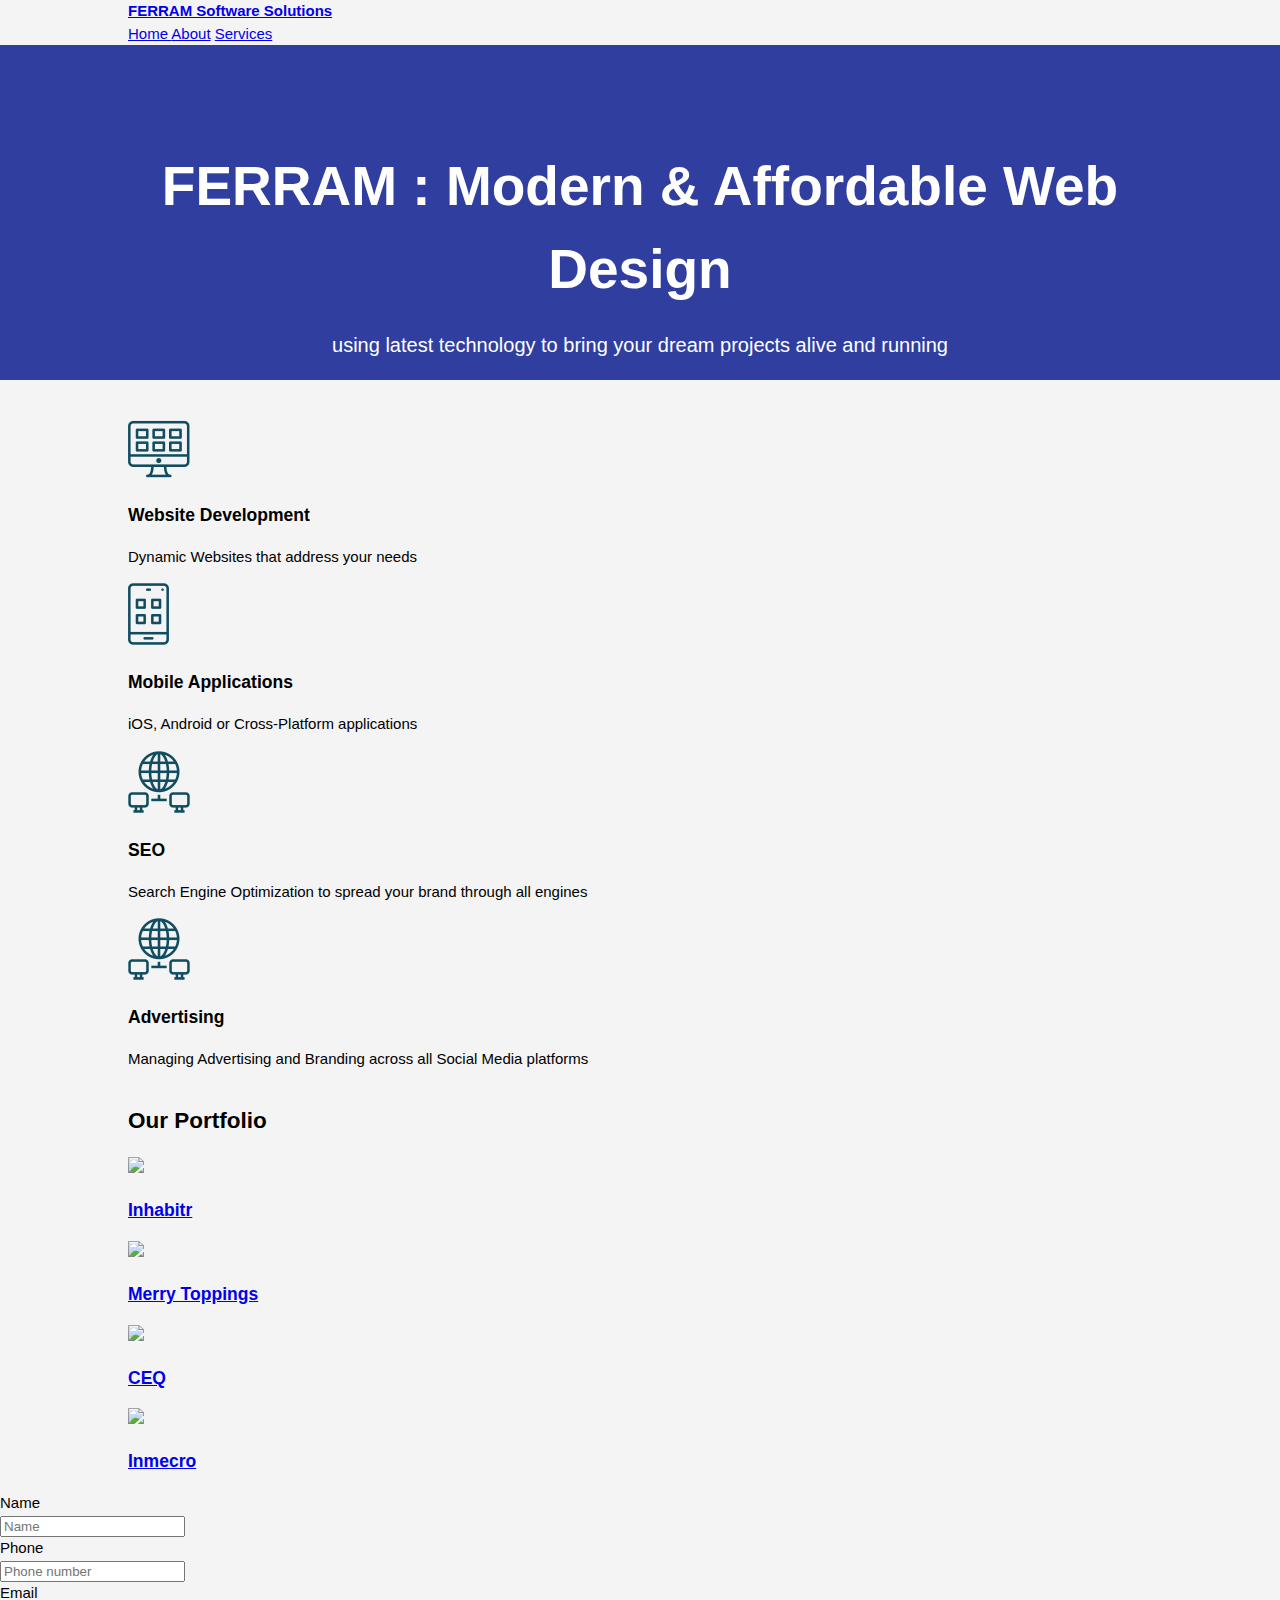
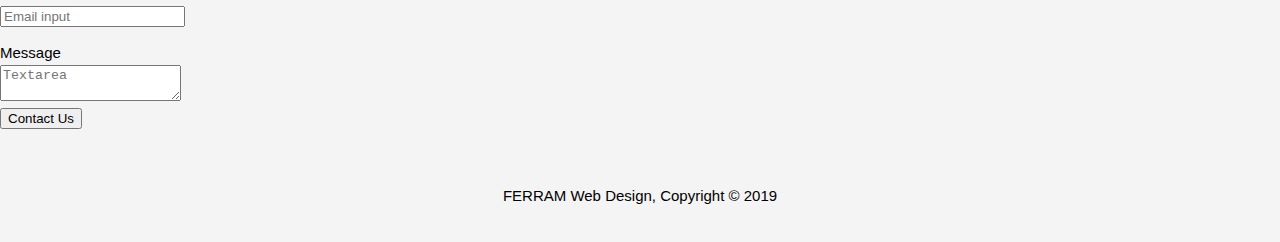
==== docs/index.html @ 0cc5a920 "padding" ====
<!DOCTYPE html>
<html>
<head>
	<meta charset="utf-8">
	<meta name="viewport" content="width=device-width, initial-scale=1">
	<meta name="description" content="affordable and professional web design">
	<meta name="keywords" content="web design, affordable web design, professional web design">
	<meta name="author" content="Jorge Ramirez">


	<title>FERRAM Web Design | Welcome</title>
	<link rel="stylesheet" type="text/css" href="./css/style.css"/>
	<link rel="stylesheet" href="https://cdn.jsdelivr.net/npm/bulma@0.8.0/css/bulma.min.css">
	<script defer src="https://use.fontawesome.com/releases/v5.3.1/js/all.js"></script>
</head>
<body>

<!-- start -->
<nav class="navbar is-link is-fixed-top">
<div class="container">
	<div class="navbar-brand">
		<a class ="navbar-item" href="index.html" style=" font-weight: bold;">
			FERRAM Software Solutions
		</a>
		<span class="navbar-burger burger" data-target="navMenu">
			<span></span>
			<span></span>
			<span></span>
		</span>
	</div>
	<div id="navMenu" class="navbar-menu">
		<div class="navbar-end">
			<a href="index.html" class="navbar-item is-active"> Home </a>
			<a href="about.html" class="navbar-item"> About</a>
			<a href="services.html" class="navbar-item">Services</a>

		</div>

	</div>
</div>

</nav>

<script type="text/javascript">
(function(){
	var burger = document.querySelector('.burger');
	var nav = document.querySelector('#'+burger.dataset.target);

	burger.addEventListener('click',  function(){
		burger.classList.toggle('is-active');
		nav.classList.toggle('is-active');
	});
 })();
</script>

<!-- navbar Ends -->


	<section id="showcase" class="secondary-color section">
		<div class="container">

			<h1 class="title has-text-white is-size-2"> FERRAM : Modern & Affordable Web Design</h1>
			<p class="subtitle has-text-white">using latest technology to bring your dream projects alive and running
			</p>
			<!-- <button class="button is-medium is-info">Contact Us</button> -->
		</div>
	</section>


	<section id="boxes">
		<div class="container">
			<div class="columns">
				<div class="column has-text-centered">
                    <div class="service-item">
						<img src="./img/web-icon.png">
						<h3 class="is-size-4">Website Development</h3>
						<p>Dynamic Websites that address your needs</p>
					</div>
				</div>

				<div class="column has-text-centered">
					<div class="service-item">
						<img src="./img/mobile-icon.png">
						<h3 class="is-size-4">Mobile Applications</h3>
						<p>iOS, Android or Cross-Platform applications</p>
					</div>
				</div>

				<div class="column has-text-centered">
                    <div class="service-item">
						<img src="./img/seo-icon.png">
						<h3 class="is-size-4">SEO</h3>
						<p>Search Engine Optimization to spread your brand through all engines</p>
					</div>
				</div>

				<div class="column has-text-centered">
					<div class="service-item">
						<img src="./img/seo-icon.png">
						<h3 class="is-size-4">Advertising</h3>
						<p> Managing Advertising and Branding across all Social Media platforms </p>
					</div>
				</div>
			</div>
		</div>
	</section>

	<!-- Portfolio -->

	<section class="section">
		<div class="container">
            <div class="has-text-centered">
				<h2 class="title is-text-3"> Our Portfolio</h2>
			</div>
            <div class="columns">

				<div class="column has-text-centered">
					<div class="project-item">
						<img src="https://chpaonline.org/clientuploads/directory/companyInfo/inhabitr-furniture-logo.png" class="image is-3by2"/>
            <div>
							<h3><a href="https://www.inhabitr.com/">Inhabitr</a></h3>
						</div>
					</div>
				</div>

				<div class="column has-text-centered">
					<div class="project-item">
						<img src="https://img1.wsimg.com/isteam/ip/2f9334f3-1ca9-4cfd-ac85-5b7b27f0fe7a/logo-final.png/:/rs=w:700,cg:true,m" class="image is-3by2"/>
						<div>
							<h3><a href="https://www.merrytoppings.com/">Merry Toppings</a></h3>
						</div>
					</div>
				</div>

				<div class="column has-text-centered">
					<div class="project-item">
						<img src="https://scontent-ort2-1.xx.fbcdn.net/v/t1.0-9/79094371_135177071233946_9184383169850245120_n.jpg?_nc_cat=106&_nc_ohc=Oo1p19iboncAQmcsgtHAW9-5puwQk-soc2XIX4CU80Uc5hMEWGWP4hDyg&_nc_ht=scontent-ort2-1.xx&oh=2bc9ec28a56e8b1d101a9f0a70c4ce18&oe=5E875760"class="image is-3by2"/>
						<div>
							<h3><a href="https://www.ceqhn.com/">CEQ</a></h3>
						</div>
					</div>
				</div>

				<div class="column has-text-centered">
					<div class="project-item">
						<img src="https://encrypted-tbn0.gstatic.com/images?q=tbn%3AANd9GcQUrrRLbGa_GGqi-XmNMUn3xTMxOxs4BXgBpf2jKhxRms5G45SG" class="image is-3by2"/>
						<div>
							<h3><a href="https://www.inmecro.com">Inmecro</a></h3>
						</div>
					</div>
				</div>

			</div>
		</div>
	</section>


			<!-- Bulma Form -->

			<div class="field has-text-centered">
<label class="label has-text-centered">Name</label>
<div class="control has-text-centered">
	<input class="input" type="text" placeholder="Name">
</div>
</div>

<label class="label">Phone</label>
<div class="control">
	<input class="input" type="text" placeholder="Phone number">
</div>
</div>


<div class="field">
<label class="label">Email</label>
<div class="control has-icons-left has-icons-right">
	<input class="input is-danger" type="email" placeholder="Email input" >
	<span class="icon is-small is-left">
		<i class="fas fa-envelope"></i>
	</span>

</div>
<p class="help is-danger"></p>
</div>



<div class="field">
<label class="label">Message</label>
<div class="control-padding-horizontal">
	<textarea class="textarea" placeholder="Textarea"></textarea>
</div>
</div>





<div class="field is-grouped">
<div class="control">
	<button class="button is-medium is-info">Contact Us</button>
</div>

</div>

			<!-- End -->

			<!-- Quote -->
			<!-- <div>
			<section id="quotation">
				<div class="dark">

				<h3>Get a Quote</h3>

				<form class="contact">

					<div>
						<label>Name</label><br>
						<input type="text" placeholder="Name">
					</div>

					<div>
						<label>Email</label>
						<input type="email" placeholder="Email">
					</div>

					<div>
						<label>Phone</label>
						<input type="phone" placeholder="Phone">
					</div>

					<button type="submit" class="button_1">Subscribe</button>


				</form>


				</div>
			</section>
		</div> -->



	</div>



	<footer>
		<p>FERRAM Web Design, Copyright &copy; 2019</p>
	</footer>


</body>
</html>
---- docs/css/style.css ----
body{
	font-family: Verdana, Helvetica, sans-serif;
	font-size: 15px;
	line-height: 1.5;
	padding: 0;
	margin: 0;
	background-color:#f4f4f4;
}



.container{
	width: 80%;
	margin: auto;
	overflow: hidden;
}

.button_1{
	align-self: center;
  height:38px;
  background:#e8491d;
  border:0;
  padding-left: 20px;
  padding-right:20px;
  color:#ffffff;

}

.quotation button_1{
    display:block;
    width:100%;
  }

.dark{
	padding: 15px;
	background: #35424a;
	color: #ffffff;
	margin-top: 10px;
	margin-bottom: 10px;
}

.dark h3{
	text-align: center;
}

#portfolio h2{
	margin-top: 60px;
}

header{
	background-color: #004EF1;
	color: #ffffff;
	padding-top: 30px;
	min-height: 70px;
	position: sticky;
	top: 0px;
	/*border-bottom: red 3px solid;*/

}

header a{
	color: #ffffff;
	text-decoration: none;

	text-transform: uppercase;
	font-size: 16px;
}

ul{
	margin: 0;
	padding: 0;
}

header li{
	float:left;
	display:inline;
	padding: 0 20px 0 20px;
}

header #branding{
	float:left;

}

header #branding h1{
	margin:0;
}

/* testing Bulma */

#navbarBasicExample{
	float: right;
	margin-top: 10px;
	position: sticky;
	top: 20px;

}

/* end */
header nav {
	float: right;
	margin-top: 10px;
	position: sticky;
	top: 20px;

}


header .highlight, header .current a{
	color: #f1f1f1;
	font-weight: bold;
}

header a:hover{
	color: #cccccc;
	font-weight: bold;
}

/*Showcase*/
#showcase{
/*	min-height: 400px;
/* */
	background: #303F9F;
	text-align: center;
	color:#ffffff;
}

#showcase h1{
	margin-top:100px;
	font-size: 55px;
	margin-bottom: 10px;
	}

#showcase p{
	font-size:20px;
}

#boxes{
	margin-top: 40px;
}

#boxes .box{
	float: left;
	text-align: center;
	width: 22%;
	padding: 5px;
}

/*sidebar*/

#quotation{
	/*float: auto;*/
	float: middle;
	padding: 100px;
	width: 50%;
	margin-top: 60px;
	margin-bottom: 60px;
}

#quotation .contact input, #sidebar #quotation textarea{
  width:90%;
  padding:5px;
}

form input[type="email"], #quotation input, #quotation textarea{
    width:100%;
    margin-bottom:10px;
  }


/*main col article*/

article#main-col{
	float: left;
	width: 65%;
}

/*Services*/

ul#services  li{
	list-style: none;
	padding: 20px;
	border: #cccccc solid 1px;
	margin-bottom: 5px;
	background: #e6e6e6;
}

/*header portfolio images*/

.portfolio-p{
	text-align: center;
	margin-bottom: 70px;
}




footer{
	padding: 20px;
	margin-top: 20px;
	/*color:#ffffff;*/
	/*background-color: #e8491d;*/
	text-align: center;

}
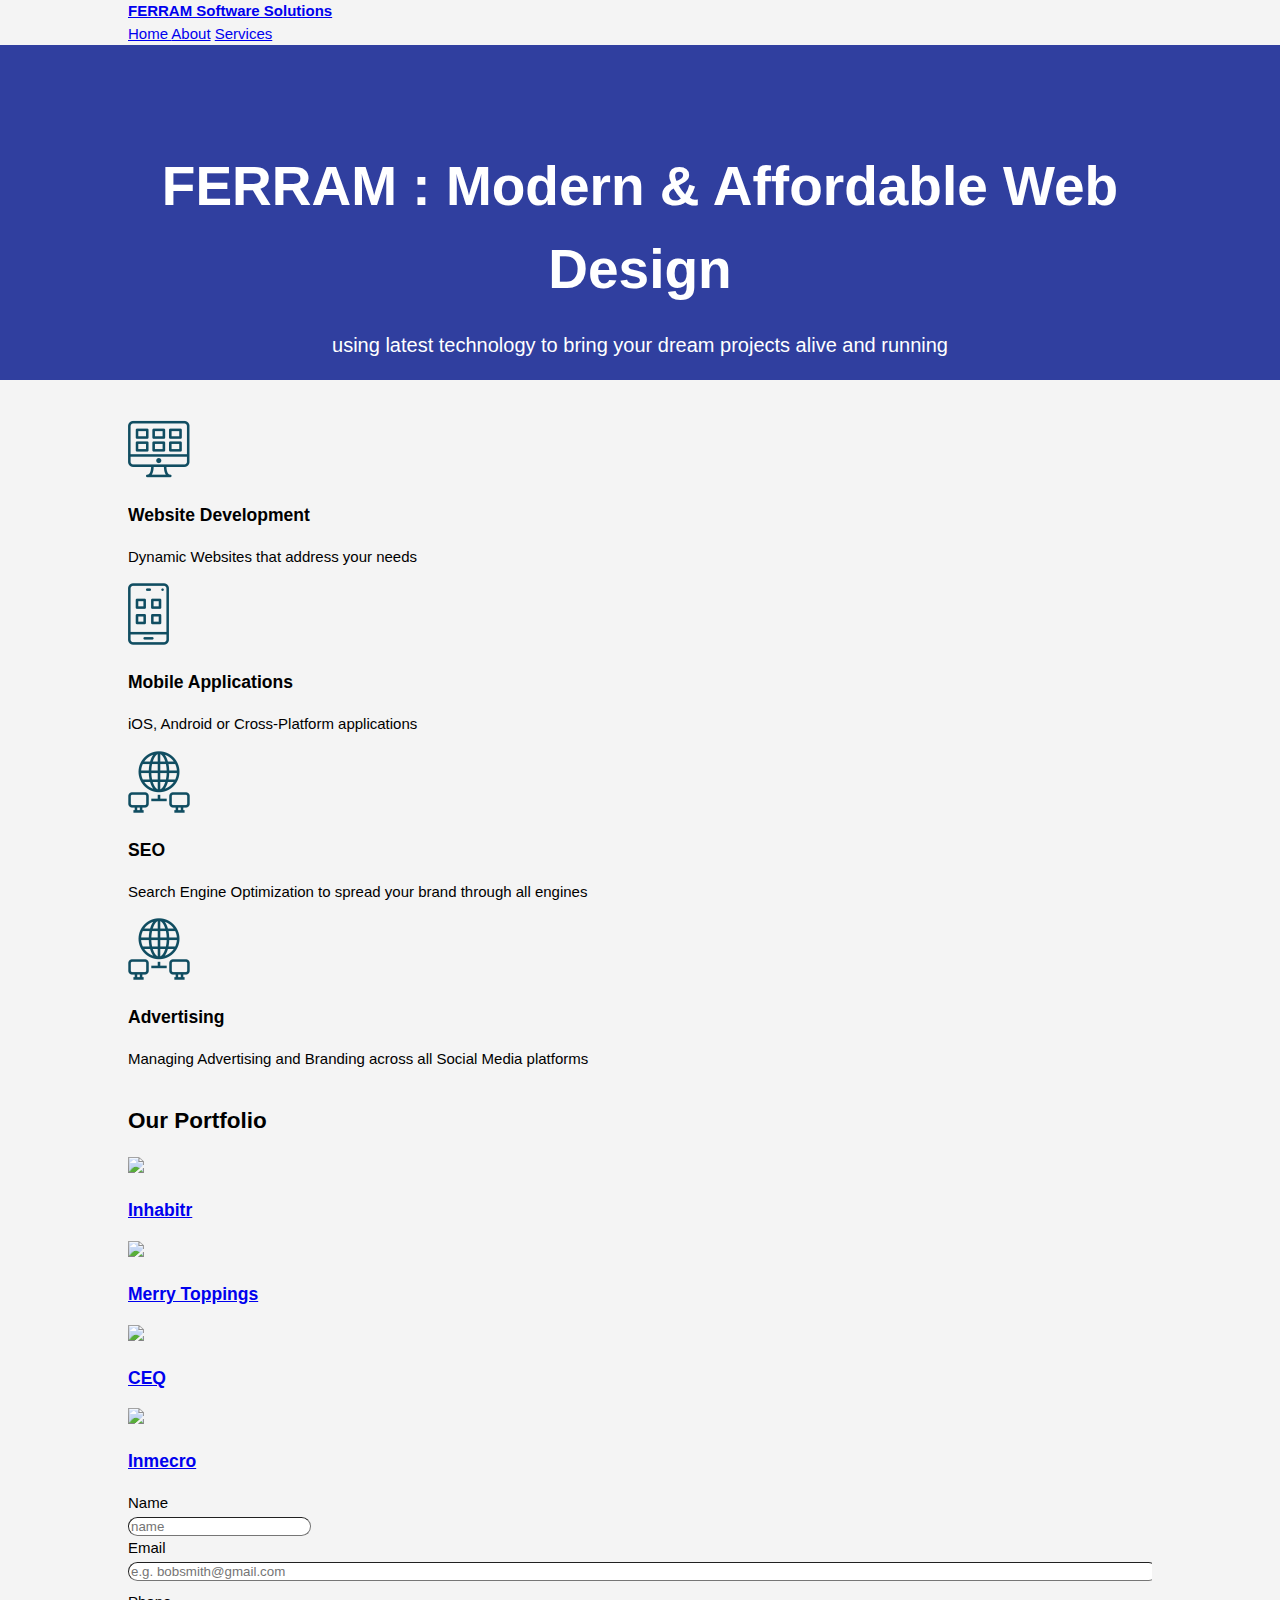
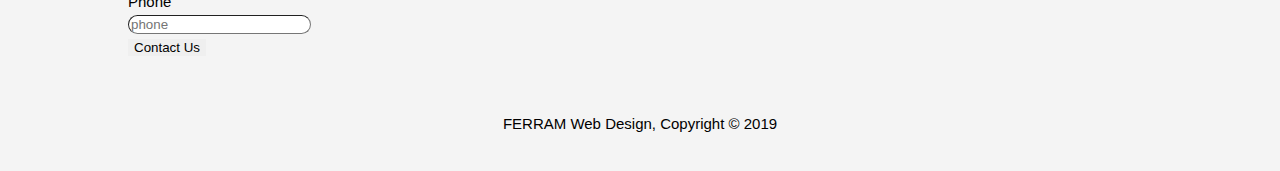
==== commit bf1d02de: "draft1" ====
--- a/docs/index.html
+++ b/docs/index.html
@@ -157,21 +157,22 @@
 
 			<!-- Bulma Form -->
 
-			<div class="field has-text-centered">
-<label class="label has-text-centered">Name</label>
-<div class="control has-text-centered">
+<!-- <div class="field">
+<label class="label ">Name</label>
+<div class="control">
 	<input class="input" type="text" placeholder="Name">
 </div>
 </div>
 
-<label class="label">Phone</label>
-<div class="control">
+<div class=" field ">
+<label class="label ">Phone</label>
+<div class="control ">
 	<input class="input" type="text" placeholder="Phone number">
 </div>
 </div>
 
 
-<div class="field">
+<div class="field ">
 <label class="label">Email</label>
 <div class="control has-icons-left has-icons-right">
 	<input class="input is-danger" type="email" placeholder="Email input" >
@@ -185,7 +186,7 @@
 
 
 
-<div class="field">
+<div class="field has-addons has-addons-centered">
 <label class="label">Message</label>
 <div class="control-padding-horizontal">
 	<textarea class="textarea" placeholder="Textarea"></textarea>
@@ -196,14 +197,67 @@
 
 
 
-<div class="field is-grouped">
+<div class="field is-grouped has-addons has-addons-centered">
 <div class="control">
 	<button class="button is-medium is-info">Contact Us</button>
 </div>
 
-</div>
-
-			<!-- End -->
+</div> -->
+
+<!-- second form -->
+<section class="hero  is-fullheight">
+  <div class="hero-body">
+    <div class="container">
+      <div class="columns is-centered">
+        <div class="column is-5-tablet is-4-desktop is-3-widescreen">
+          <form action="" class="box">
+
+						<div class="field">
+              <label for="" class="label">Name</label>
+              <div class="control">
+                <input type="name" placeholder="name" class="input" required>
+
+              </div>
+            </div>
+
+            <div class="field">
+              <label for="" class="label">Email</label>
+              <div class="control has-icons-left">
+                <input type="email" placeholder="e.g. bobsmith@gmail.com" class="input" required>
+                <span class="icon is-small is-left">
+                  <i class="fa fa-envelope"></i>
+                </span>
+              </div>
+            </div>
+
+            <div class="field">
+              <label for="" class="label">Phone</label>
+              <div class="control">
+                <input type="phone" placeholder="phone" class="input" required>
+
+              </div>
+            </div>
+
+						<div class="field is-grouped has-addons has-addons-centered">
+						<div class="control">
+							<button class="button is-medium is-info">Contact Us</button>
+						</div>
+
+						</div>
+
+            <!-- <div class="field">
+              <button class="button is-success">
+                Contact
+              </button>
+            </div> -->
+
+          </form>
+        </div>
+      </div>
+    </div>
+  </div>
+</section>
+			<!-- End Form -->
 
 			<!-- Quote -->
 			<!-- <div>
--- a/docs/css/style.css
+++ b/docs/css/style.css
@@ -192,6 +192,34 @@
 	margin-bottom: 70px;
 }
 
+/* formOnline */
+.button {
+ border-radius: 0;
+ border: none;
+}
+.card-content.login {
+background-color: #f9f6f6;
+ border: none;
+ height: 400px;
+ padding: 40px;
+ padding-left: 40px;
+}
+.card-footer-item.register {
+ background-color: #284863;
+ color: white;
+}
+.input{
+border-width:1px;
+ border-radius:15px;
+}
+.card-footer {
+border: none;
+}
+.label {
+ font-weight: lighter;
+}
+
+/* End */
 
 
 
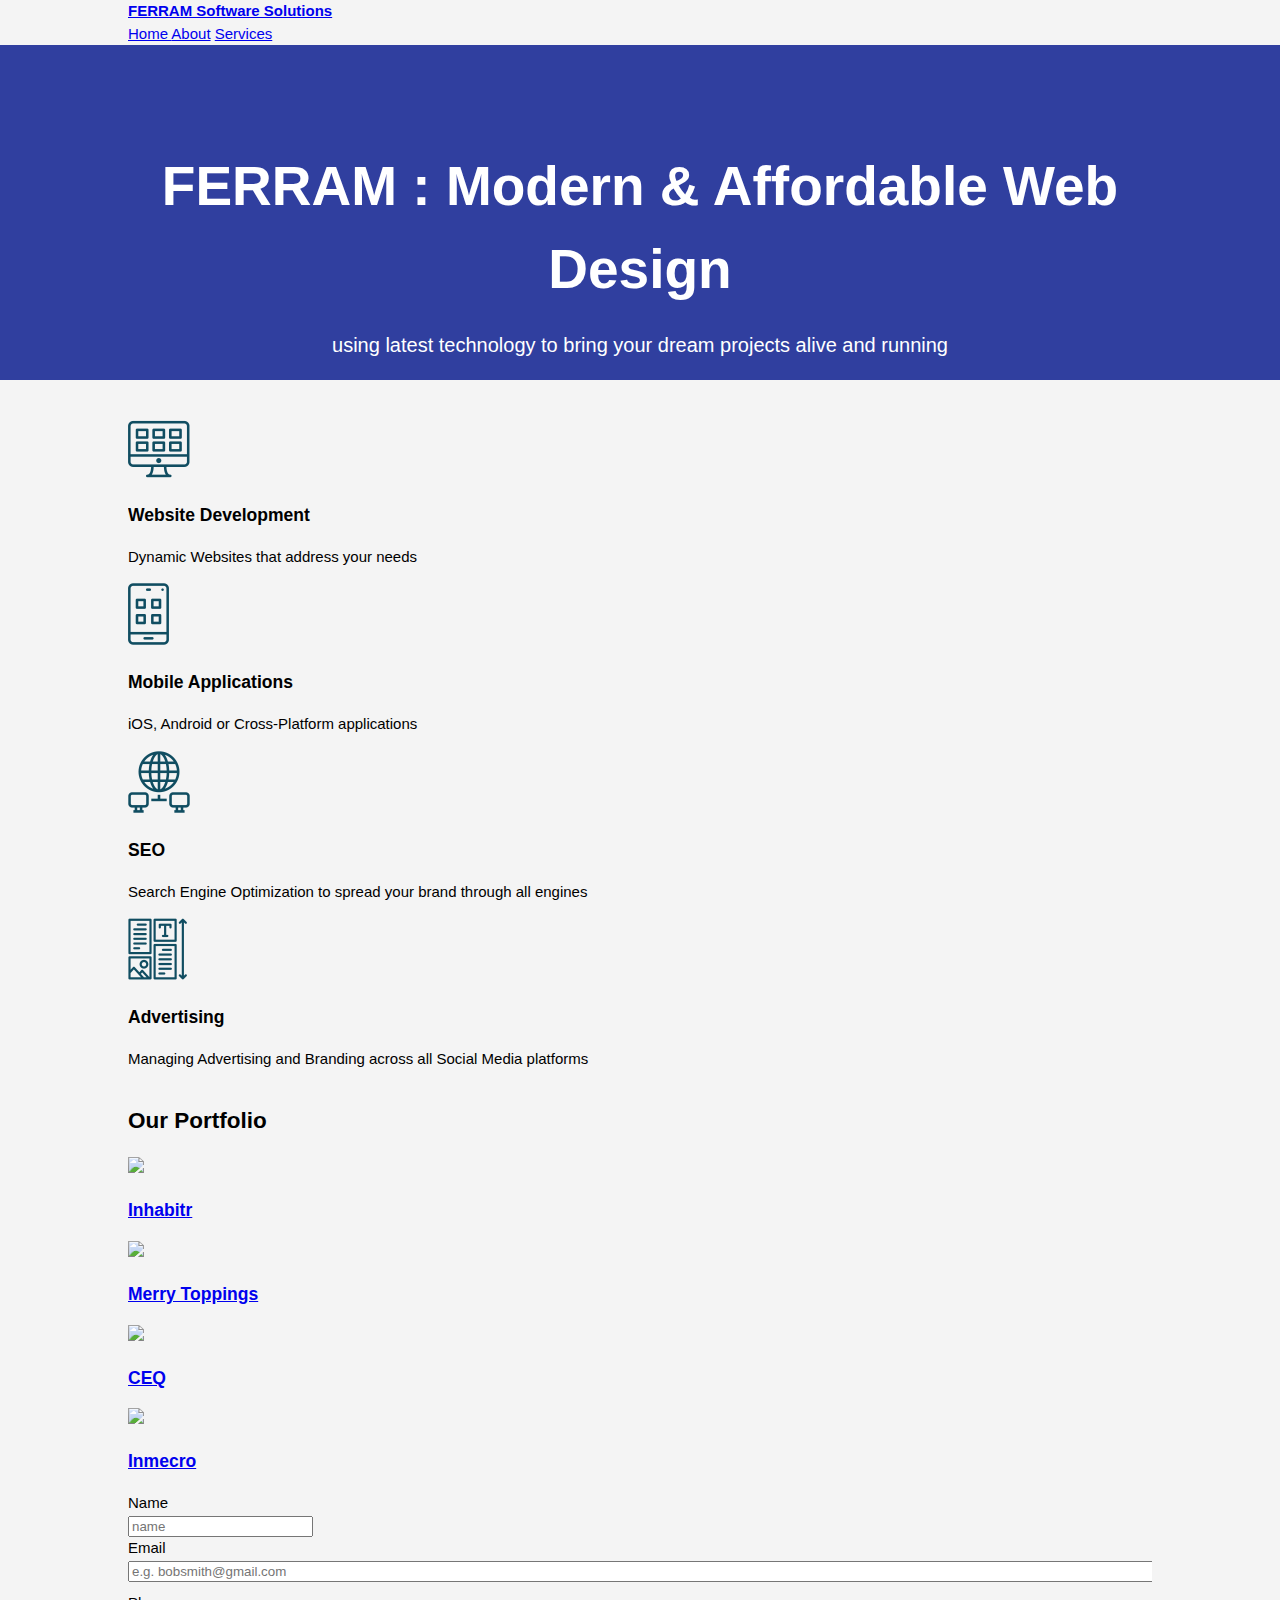
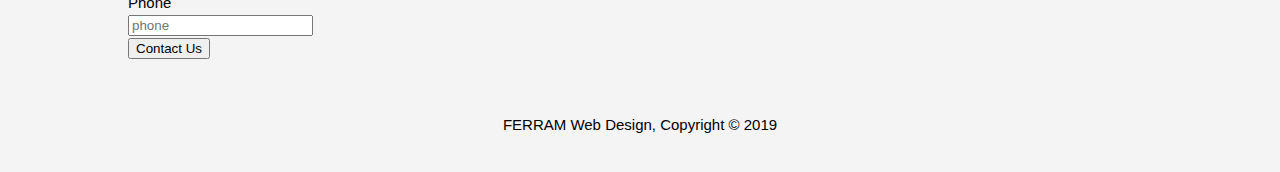
==== commit 35900044: "drafts" ====
--- a/docs/index.html
+++ b/docs/index.html
@@ -13,6 +13,8 @@
 	<link rel="stylesheet" href="https://cdn.jsdelivr.net/npm/bulma@0.8.0/css/bulma.min.css">
 	<script defer src="https://use.fontawesome.com/releases/v5.3.1/js/all.js"></script>
 </head>
+
+
 <body>
 
 <!-- start -->
@@ -96,7 +98,7 @@
 
 				<div class="column has-text-centered">
 					<div class="service-item">
-						<img src="./img/seo-icon.png">
+						<img src="./img/advertising-icon.png">
 						<h3 class="is-size-4">Advertising</h3>
 						<p> Managing Advertising and Branding across all Social Media platforms </p>
 					</div>
@@ -240,7 +242,7 @@
 
 						<div class="field is-grouped has-addons has-addons-centered">
 						<div class="control">
-							<button class="button is-medium is-info">Contact Us</button>
+							<button class="button is-medium is-link">Contact Us</button>
 						</div>
 
 						</div>
--- a/docs/css/style.css
+++ b/docs/css/style.css
@@ -120,7 +120,7 @@
 #showcase{
 /*	min-height: 400px;
 /* */
-	background: #303F9F;
+	background:#303F9F;
 	text-align: center;
 	color:#ffffff;
 }
@@ -192,34 +192,6 @@
 	margin-bottom: 70px;
 }
 
-/* formOnline */
-.button {
- border-radius: 0;
- border: none;
-}
-.card-content.login {
-background-color: #f9f6f6;
- border: none;
- height: 400px;
- padding: 40px;
- padding-left: 40px;
-}
-.card-footer-item.register {
- background-color: #284863;
- color: white;
-}
-.input{
-border-width:1px;
- border-radius:15px;
-}
-.card-footer {
-border: none;
-}
-.label {
- font-weight: lighter;
-}
-
-/* End */
 
 
 
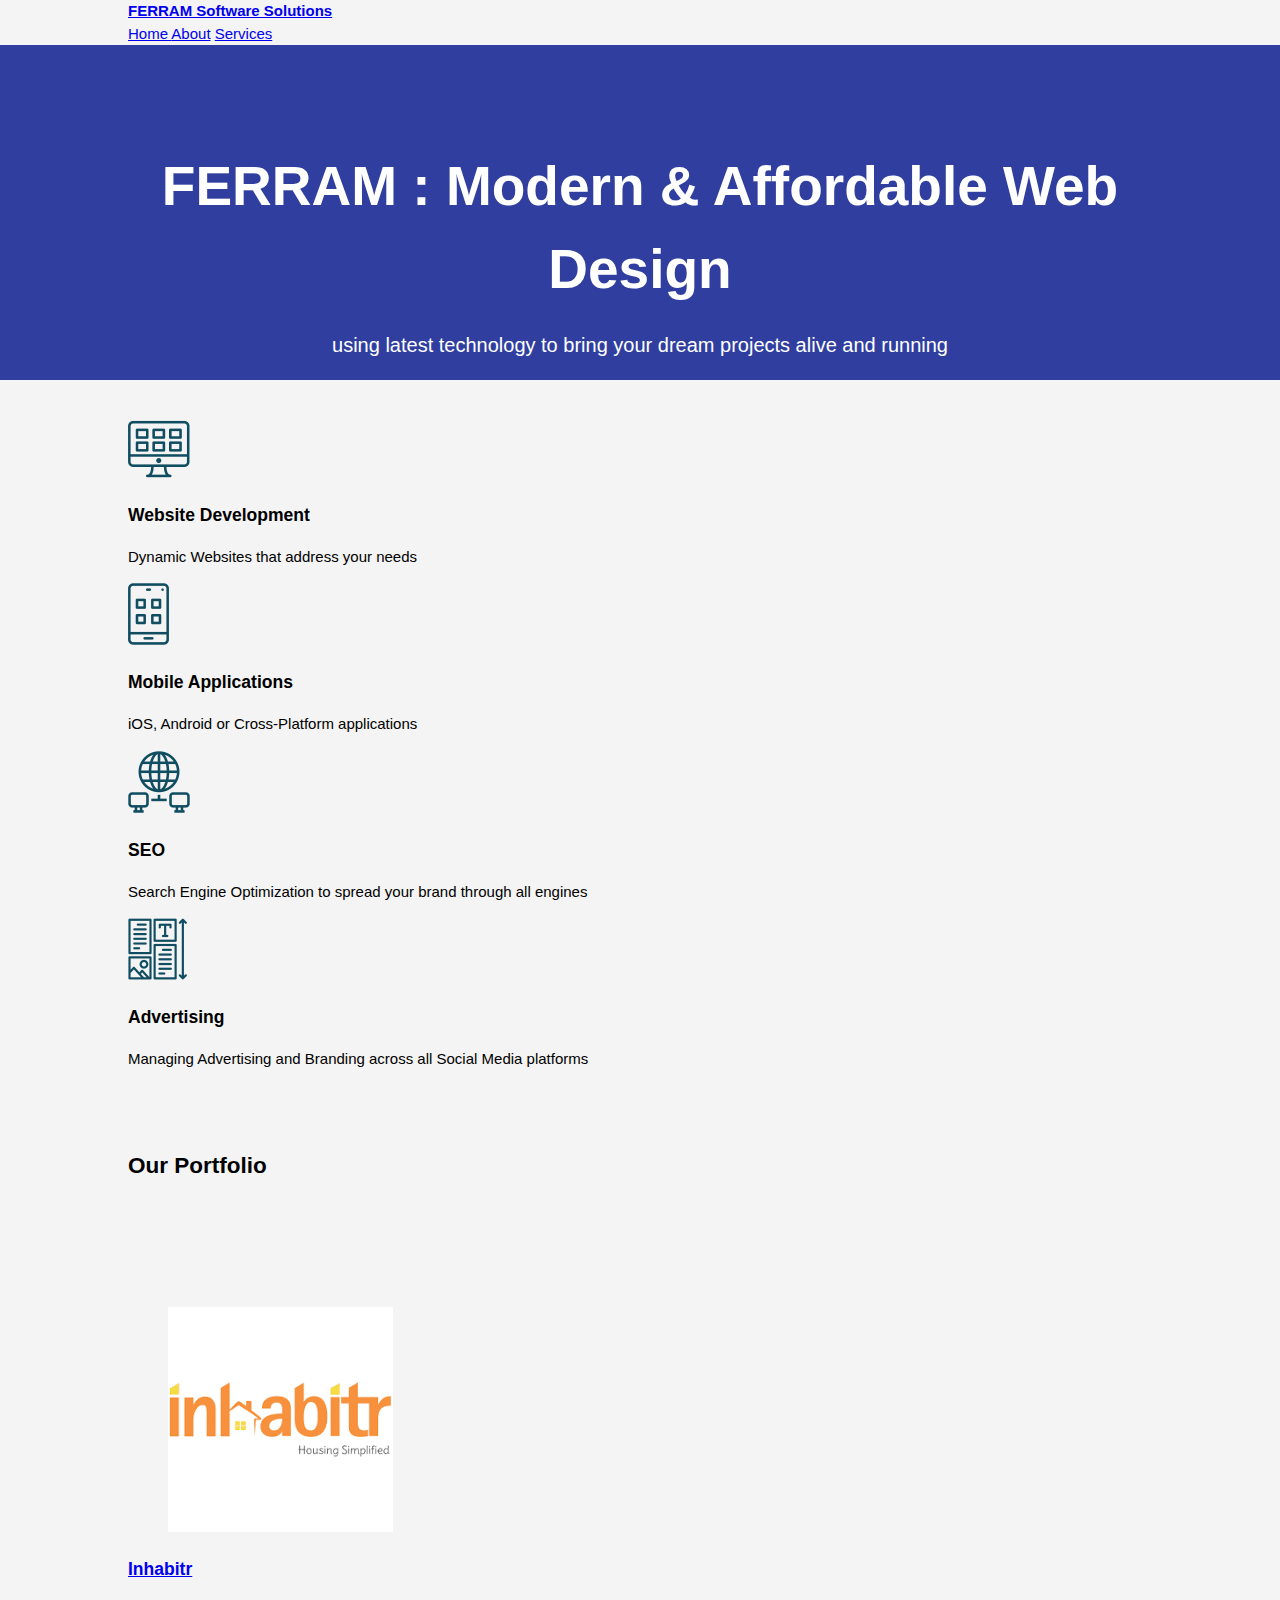
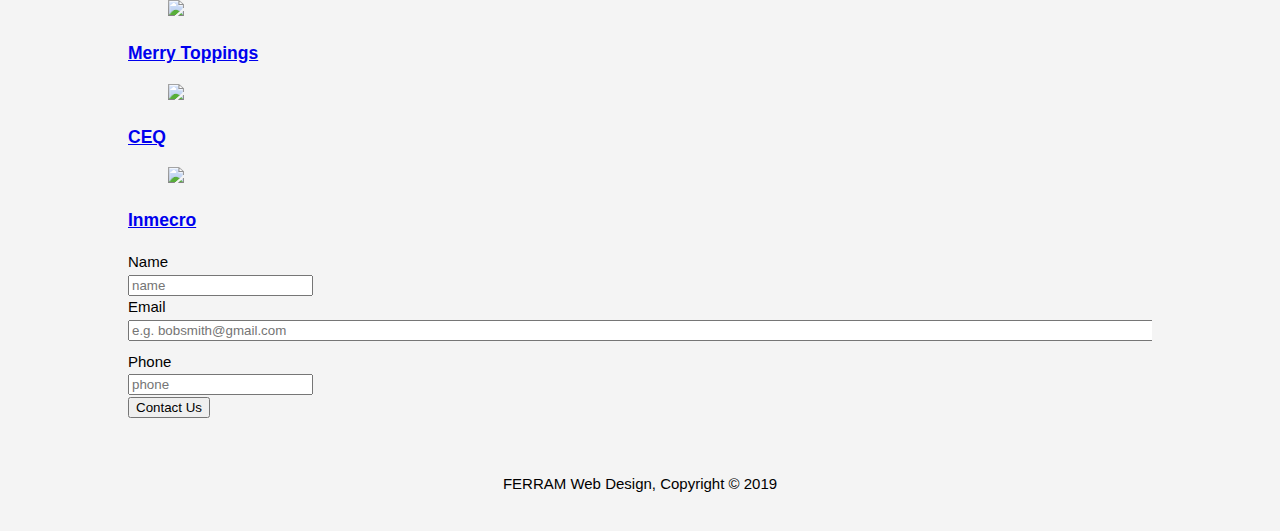
==== commit 368d2d7c: "breaks" ====
--- a/docs/index.html
+++ b/docs/index.html
@@ -107,19 +107,32 @@
 		</div>
 	</section>
 
+	<br>
+	</br>
+	<!-- RJ -->
+
+
 	<!-- Portfolio -->
 
-	<section class="section">
-		<div class="container">
-            <div class="has-text-centered">
-				<h2 class="title is-text-3"> Our Portfolio</h2>
+
+ <section class="section">
+		<div class="container .has-margin-bottom-5">
+			<div class="has-text-centered .has-margin-bottom-5">
+			<h2 class="title is-text-4 .has-margin-bottom-5"> Our Portfolio</h2>
 			</div>
-            <div class="columns">
+
+<br>
+</br>
+<br>
+</br>
+				<div class="columns">
 
 				<div class="column has-text-centered">
 					<div class="project-item">
-						<img src="https://chpaonline.org/clientuploads/directory/companyInfo/inhabitr-furniture-logo.png" class="image is-3by2"/>
-            <div>
+						<figure class="image is-3by2">
+						<img src="[data-uri]" class=""/>
+					  </figure>
+						<div>
 							<h3><a href="https://www.inhabitr.com/">Inhabitr</a></h3>
 						</div>
 					</div>
@@ -127,16 +140,21 @@
 
 				<div class="column has-text-centered">
 					<div class="project-item">
-						<img src="https://img1.wsimg.com/isteam/ip/2f9334f3-1ca9-4cfd-ac85-5b7b27f0fe7a/logo-final.png/:/rs=w:700,cg:true,m" class="image is-3by2"/>
+						<figure class="image is-3by2">
+						<img src="/Users/jorgeramirez/Documents/FERRAM/ferram/docs/img/merryToppings.png" class=""/>
+					 </figure>
 						<div>
 							<h3><a href="https://www.merrytoppings.com/">Merry Toppings</a></h3>
 						</div>
 					</div>
 				</div>
 
-				<div class="column has-text-centered">
-					<div class="project-item">
-						<img src="https://scontent-ort2-1.xx.fbcdn.net/v/t1.0-9/79094371_135177071233946_9184383169850245120_n.jpg?_nc_cat=106&_nc_ohc=Oo1p19iboncAQmcsgtHAW9-5puwQk-soc2XIX4CU80Uc5hMEWGWP4hDyg&_nc_ht=scontent-ort2-1.xx&oh=2bc9ec28a56e8b1d101a9f0a70c4ce18&oe=5E875760"class="image is-3by2"/>
+
+				<div class="column has-text-centered">
+					<div class="project-item ">
+						<figure class="image is-3by2">
+						<img src="/Users/jorgeramirez/Documents/FERRAM/ferram/docs/img/CEQ.png" class=""/>
+					  </figure>
 						<div>
 							<h3><a href="https://www.ceqhn.com/">CEQ</a></h3>
 						</div>
@@ -144,8 +162,10 @@
 				</div>
 
 				<div class="column has-text-centered">
-					<div class="project-item">
-						<img src="https://encrypted-tbn0.gstatic.com/images?q=tbn%3AANd9GcQUrrRLbGa_GGqi-XmNMUn3xTMxOxs4BXgBpf2jKhxRms5G45SG" class="image is-3by2"/>
+					<div class="project-item ">
+						<figure class="image is-3by2">
+							<img src="/Users/jorgeramirez/Documents/FERRAM/ferram/docs/img/inmecro.jpg" class=""/>
+						</figure
 						<div>
 							<h3><a href="https://www.inmecro.com">Inmecro</a></h3>
 						</div>
@@ -157,54 +177,9 @@
 	</section>
 
 
-			<!-- Bulma Form -->
-
-<!-- <div class="field">
-<label class="label ">Name</label>
-<div class="control">
-	<input class="input" type="text" placeholder="Name">
+
+
 </div>
-</div>
-
-<div class=" field ">
-<label class="label ">Phone</label>
-<div class="control ">
-	<input class="input" type="text" placeholder="Phone number">
-</div>
-</div>
-
-
-<div class="field ">
-<label class="label">Email</label>
-<div class="control has-icons-left has-icons-right">
-	<input class="input is-danger" type="email" placeholder="Email input" >
-	<span class="icon is-small is-left">
-		<i class="fas fa-envelope"></i>
-	</span>
-
-</div>
-<p class="help is-danger"></p>
-</div>
-
-
-
-<div class="field has-addons has-addons-centered">
-<label class="label">Message</label>
-<div class="control-padding-horizontal">
-	<textarea class="textarea" placeholder="Textarea"></textarea>
-</div>
-</div>
-
-
-
-
-
-<div class="field is-grouped has-addons has-addons-centered">
-<div class="control">
-	<button class="button is-medium is-info">Contact Us</button>
-</div>
-
-</div> -->
 
 <!-- second form -->
 <section class="hero  is-fullheight">
--- a/docs/css/style.css
+++ b/docs/css/style.css
@@ -168,12 +168,7 @@
   }
 
 
-/*main col article*/
-
-article#main-col{
-	float: left;
-	width: 65%;
-}
+
 
 /*Services*/
 
@@ -193,6 +188,19 @@
 }
 
 
+/* ASIDE */
+aside#sidebar{
+	float: right;
+	width: 30%;
+	margin-top:10px;
+}
+
+/*main col article*/
+
+article#main-col{
+	float: left;
+	width: 65%;
+}
 
 
 footer{
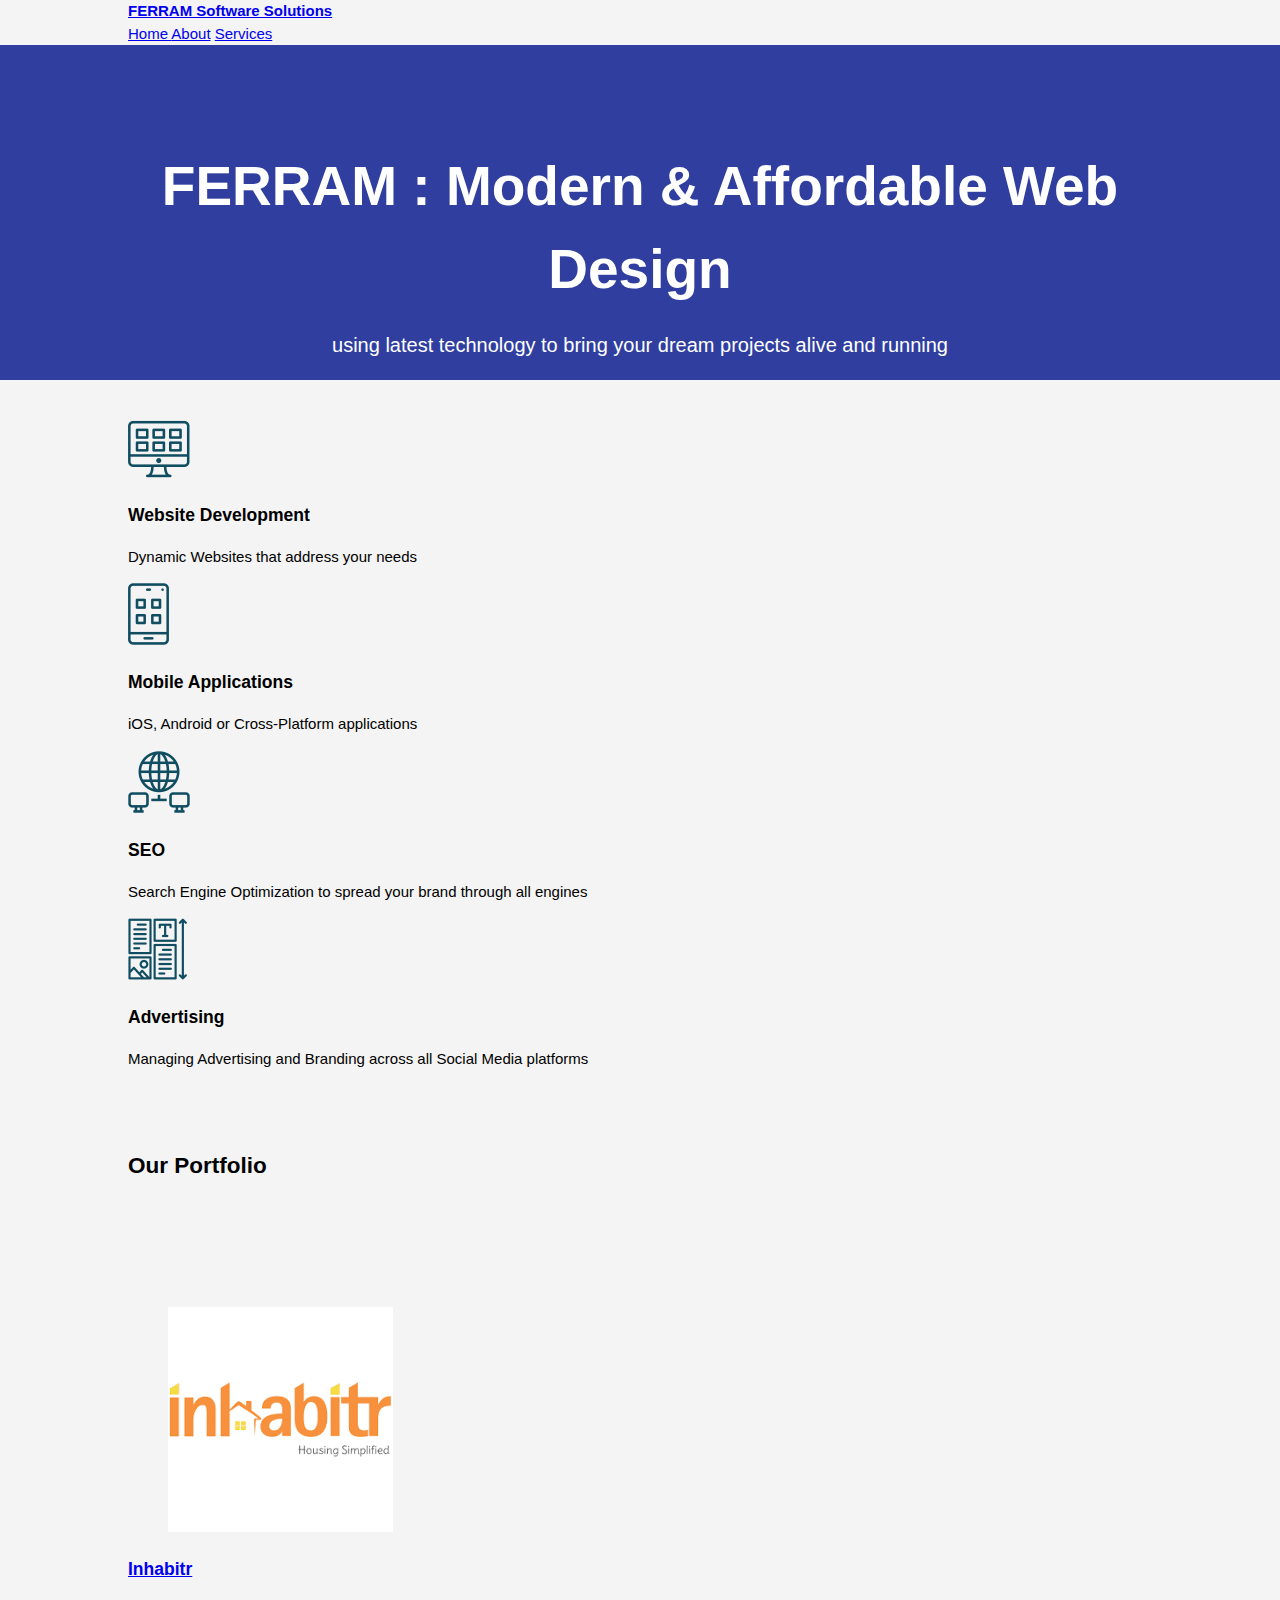
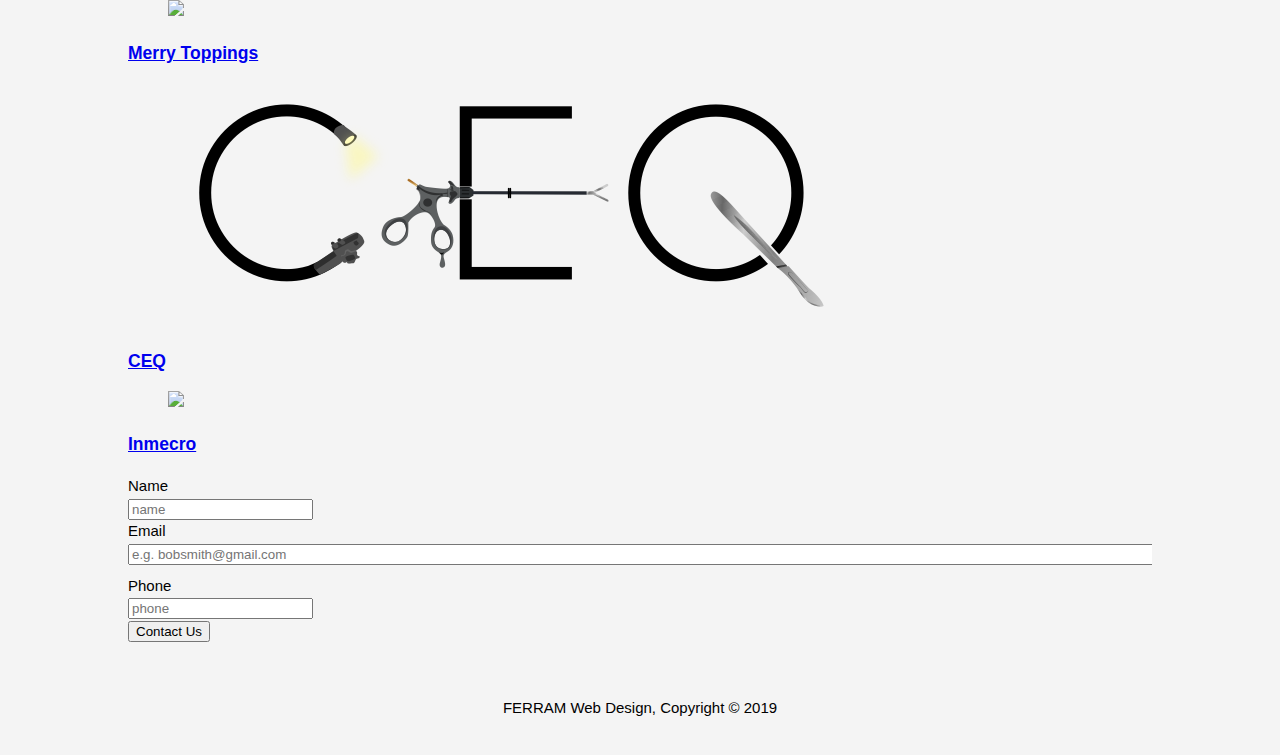
==== commit 55bdf043: "img" ====
--- a/docs/index.html
+++ b/docs/index.html
@@ -141,7 +141,7 @@
 				<div class="column has-text-centered">
 					<div class="project-item">
 						<figure class="image is-3by2">
-						<img src="/Users/jorgeramirez/Documents/FERRAM/ferram/docs/img/merryToppings.png" class=""/>
+						<img src="https://img1.wsimg.com/isteam/ip/2f9334f3-1ca9-4cfd-ac85-5b7b27f0fe7a/logo-final.png/:/rs=w:1400,cg:true,m" class=""/>
 					 </figure>
 						<div>
 							<h3><a href="https://www.merrytoppings.com/">Merry Toppings</a></h3>
@@ -153,7 +153,7 @@
 				<div class="column has-text-centered">
 					<div class="project-item ">
 						<figure class="image is-3by2">
-						<img src="/Users/jorgeramirez/Documents/FERRAM/ferram/docs/img/CEQ.png" class=""/>
+						<img src="./img/CEQ.png" class=""/>
 					  </figure>
 						<div>
 							<h3><a href="https://www.ceqhn.com/">CEQ</a></h3>
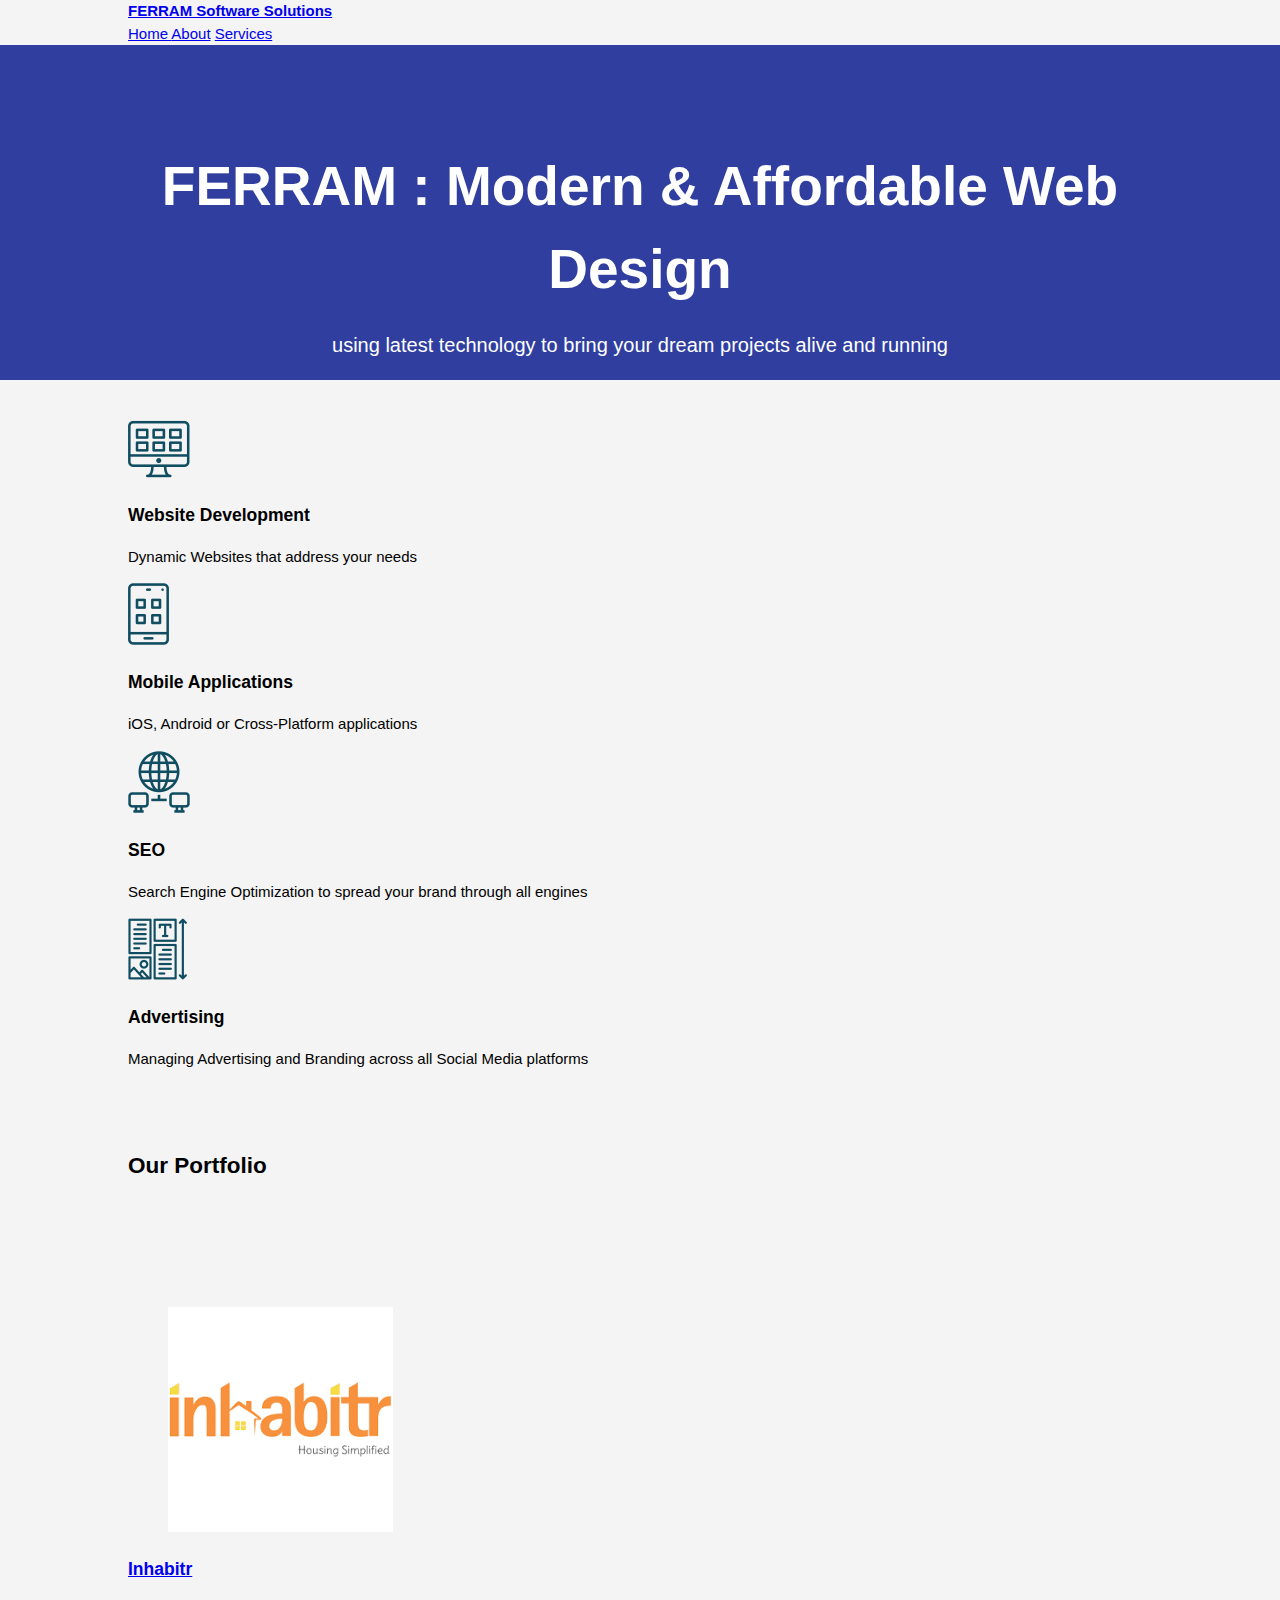
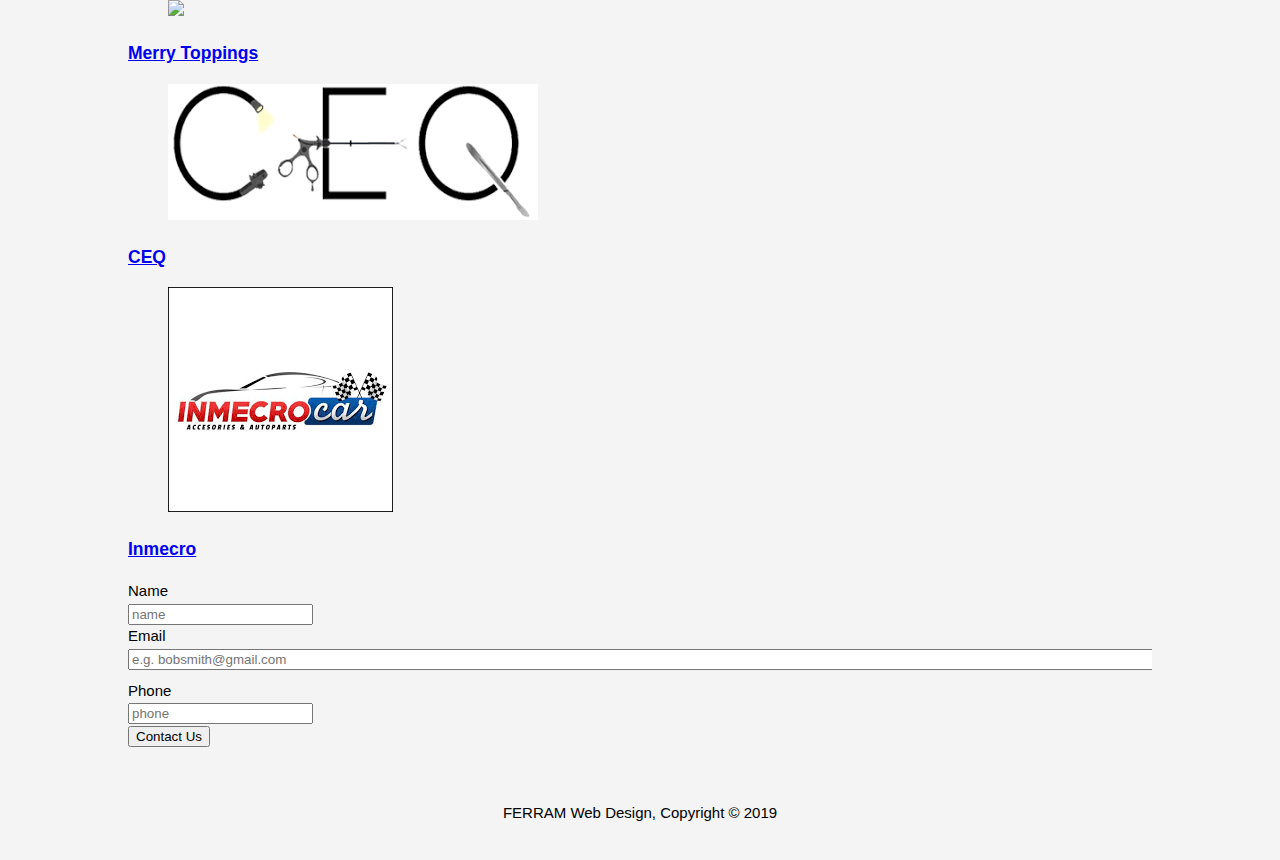
==== commit ecbd4c08: "images" ====
--- a/docs/index.html
+++ b/docs/index.html
@@ -153,7 +153,7 @@
 				<div class="column has-text-centered">
 					<div class="project-item ">
 						<figure class="image is-3by2">
-						<img src="./img/CEQ.png" class=""/>
+						<img src="[data-uri]" class=""/>
 					  </figure>
 						<div>
 							<h3><a href="https://www.ceqhn.com/">CEQ</a></h3>
@@ -164,7 +164,7 @@
 				<div class="column has-text-centered">
 					<div class="project-item ">
 						<figure class="image is-3by2">
-							<img src="/Users/jorgeramirez/Documents/FERRAM/ferram/docs/img/inmecro.jpg" class=""/>
+							<img src="[data-uri]" class=""/>
 						</figure
 						<div>
 							<h3><a href="https://www.inmecro.com">Inmecro</a></h3>
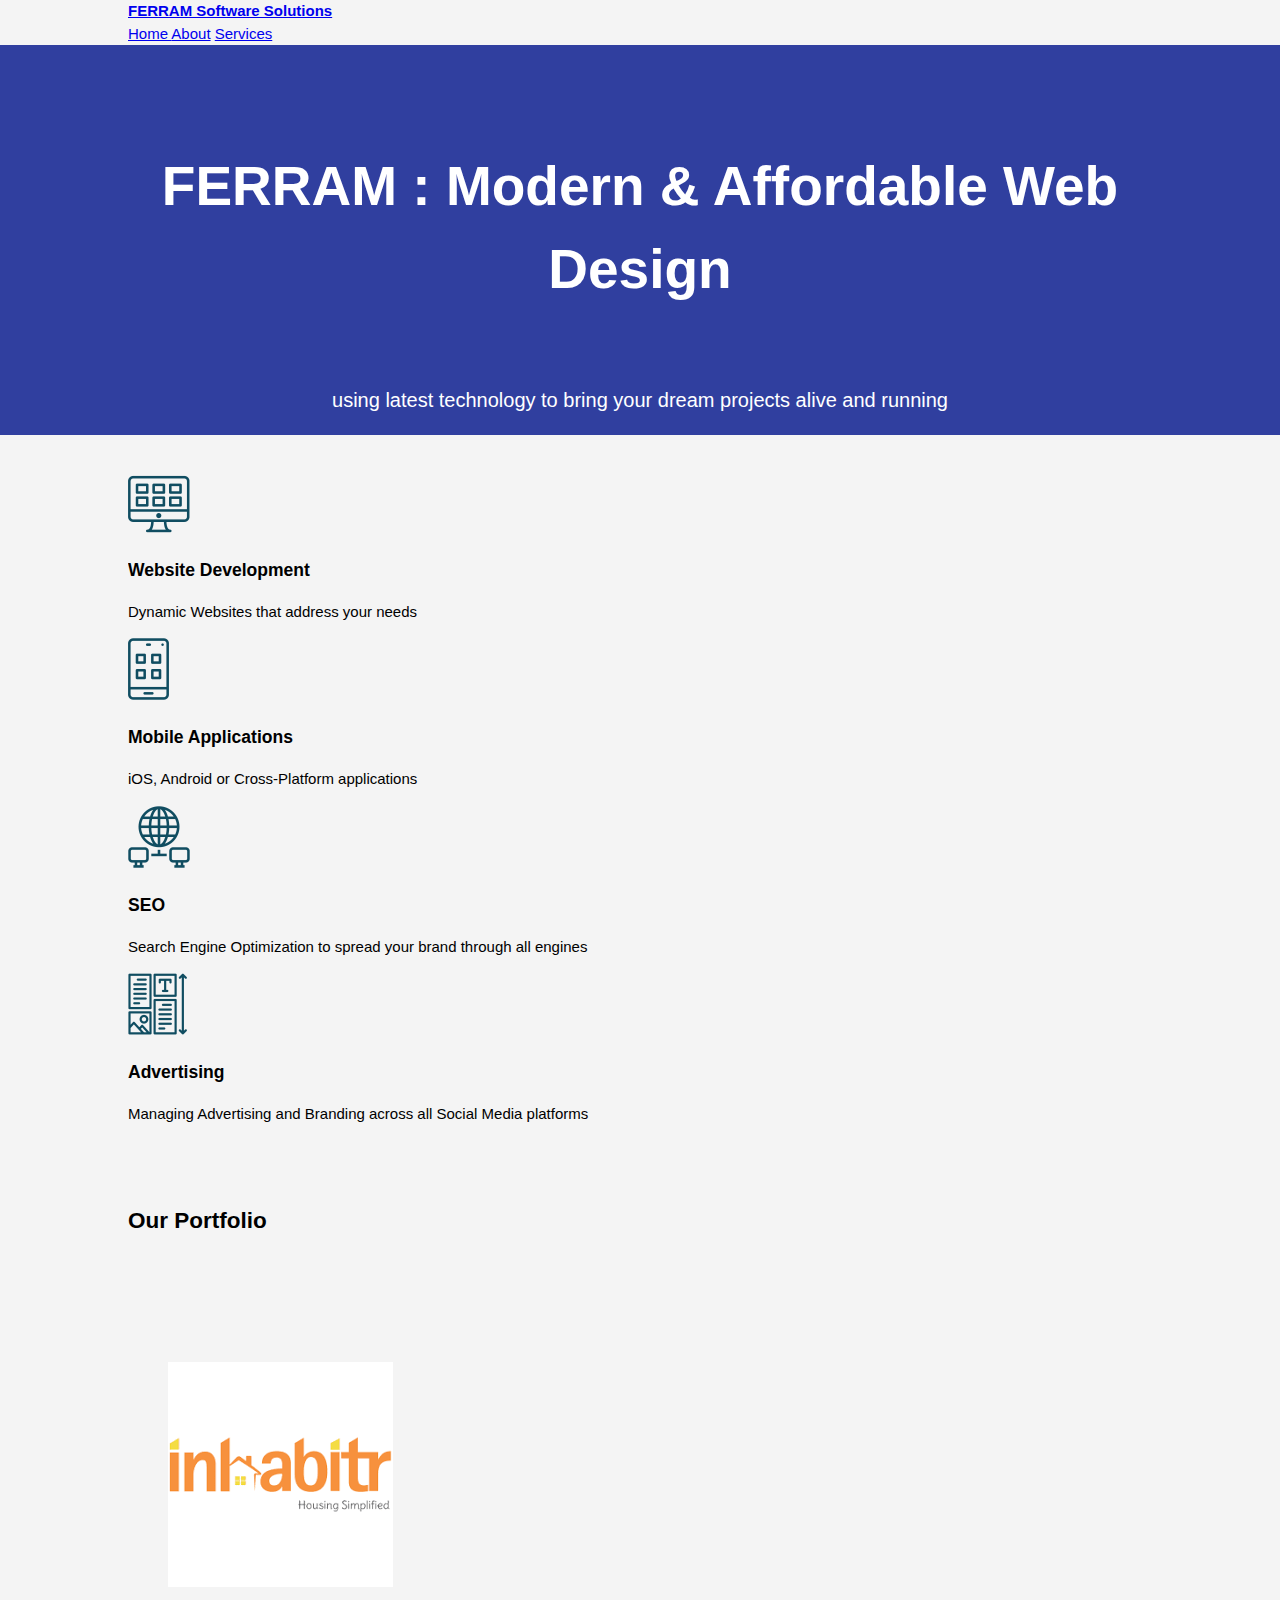
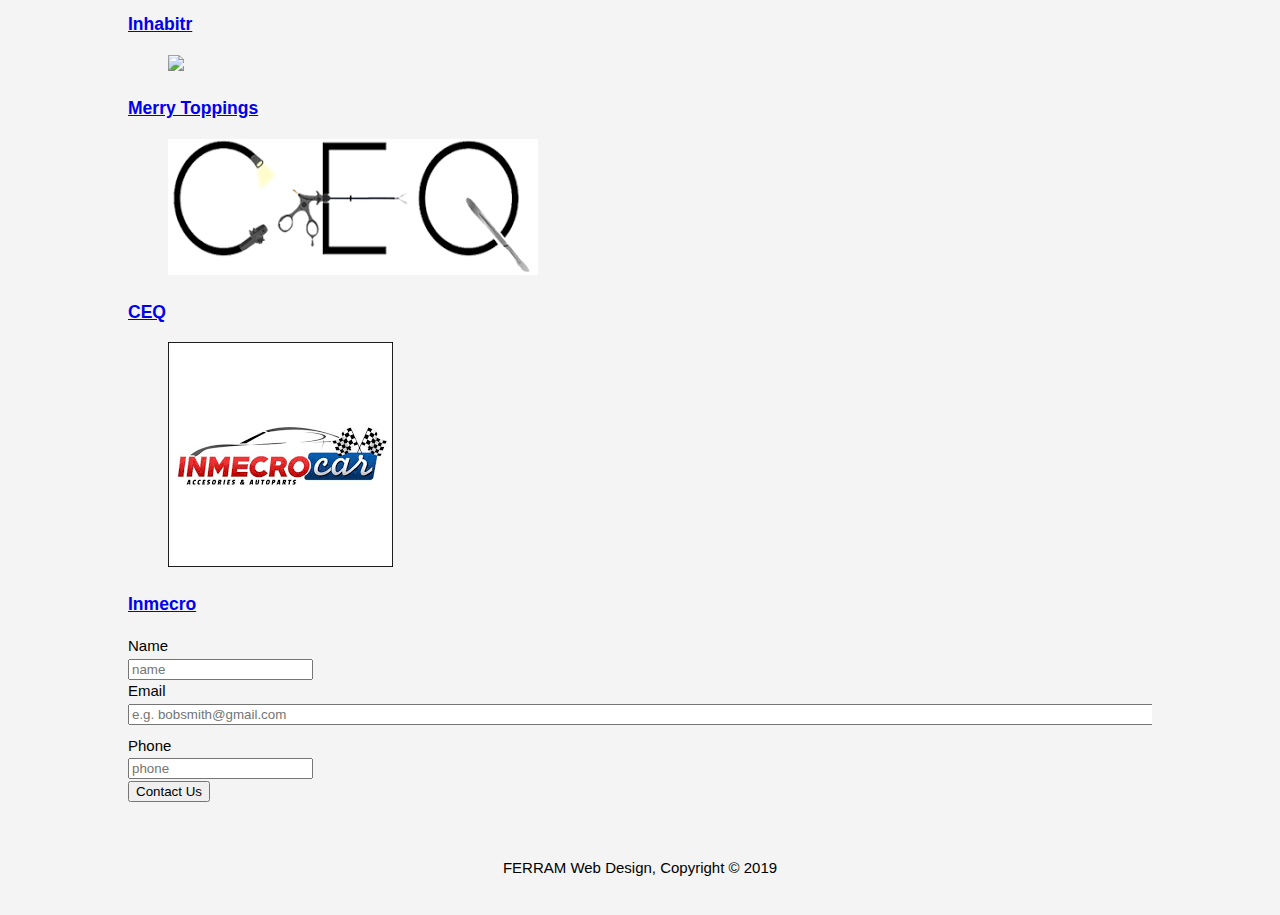
==== commit bd0266d5: "br" ====
--- a/docs/index.html
+++ b/docs/index.html
@@ -62,6 +62,7 @@
 		<div class="container">
 
 			<h1 class="title has-text-white is-size-2"> FERRAM : Modern & Affordable Web Design</h1>
+			<br></br>
 			<p class="subtitle has-text-white">using latest technology to bring your dream projects alive and running
 			</p>
 			<!-- <button class="button is-medium is-info">Contact Us</button> -->
